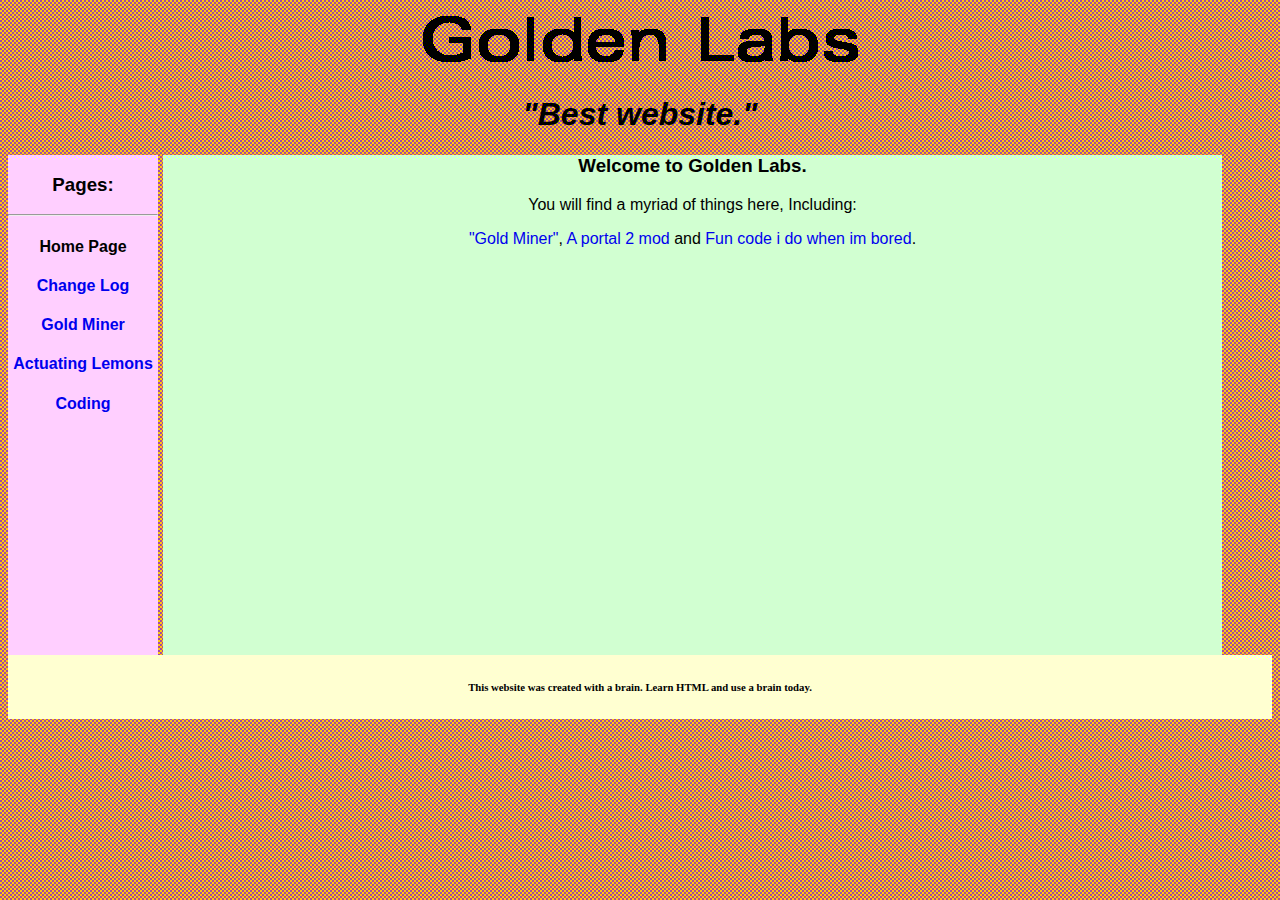
==== index.html @ c99b3cd8 "uhh.. moved everything" ====
<!DOCTYPE HTML>
<!--If you are here because you pressed CTRL+U, get out of here. Otherwise stay.-->
<html>

<head>

	<title>Golden Labs</title>
	<link rel="stylesheet" href="style.css">
	
</head>

<body>

	<div>
	
		<div class="title">
		
			<img src="title.png">
			<h1><i>"Best website."</i></h1>
	
		</div>
	
		<div class="sidebar">
	
			<h3>Pages:</h3>
		
			<hr>
		
			<h4>Home Page</h4>
			<a href="log.html"><h4>Change Log</h4></a>
			<a href="goldminer.html"><h4>Gold Miner</h4></a>
			<a href="portal.html"><h4>Actuating Lemons</h4></a>
			<a href="code.html"><h4>Coding</h4></a>
	
		</div>
		<!--amslrpw pmybq. ryic kc fmkc. rm rfc njyac g zcjmle. ucqr tgpeglgy.-->
		<div class="content">
	
			<!--<h2>Some Title.</h2>!-->
			<h3>Welcome to Golden Labs.</h3>
			<!--Disclaimer: We are not actually a lab. it's just a cool name.-->
			<p>You will find a myriad of things here, Including:</p>
			<p><a href="goldminer.html">"Gold Miner"</a>,<a href="portal.html"> A portal 2 mod</a> and <a href="code.html">Fun code i do when im bored</a>.</p>
	
		</div>
		<div class="footer">
	
			<h6>This website was created with a brain. Learn HTML and use a brain today.</h6>

		</div>
	
	</div>
</body>

</html>
---- style.css ----
body {

	background-image:url(background.png);

}
.title {

	font-family:"Helvetica";
	text-align:center;
	
}
.sidebar {

	font-family:"Arial";
	text-align:center;
	width:20%;
	max-width:150px;
	background-color:#FFCFFF;
	float:left;
	min-height:500px;

}
.content {
	
	font-family:"Arial";
	text-align:Center;
	background-color:#D1FFD1;
	margin-right:50px;
	margin-left:155px;
	min-height:500px;
	
}
.footer {

	text-align:Center;
	background-color:#FFFFD1;
	min-height:10px;
	padding:1px;

}
.aaa {

	border-color:BLUE;
	border-width:5px;	

}
a:link {

    text-decoration:none;

}

a:visited {

    text-decoration: none;
	color:#000000;

}

a:hover {

    text-decoration: underline;

}

a:active {

    text-decoration: underline;

}
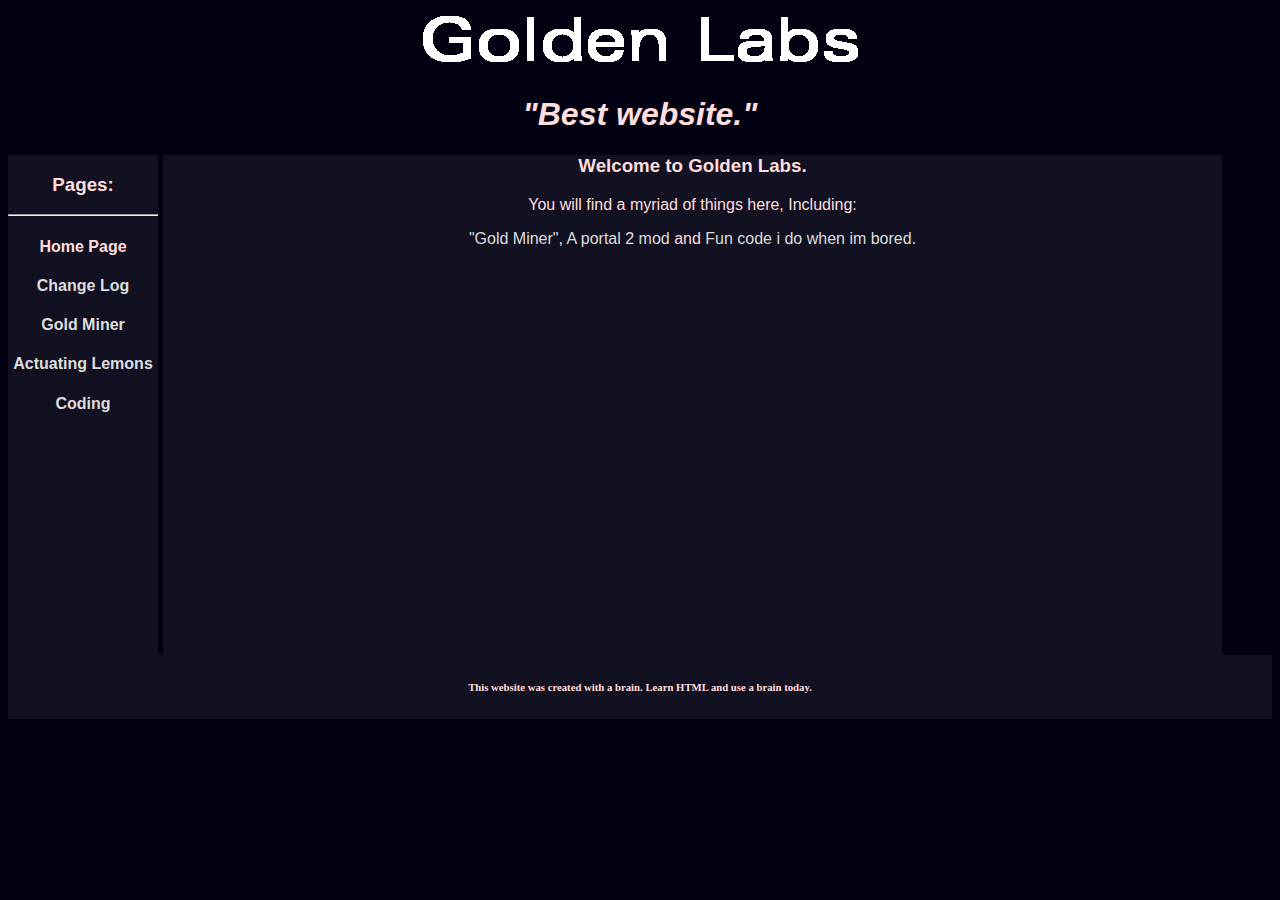
==== commit 9f69baff: "DARK MODE" ====
--- a/index.html
+++ b/index.html
@@ -15,7 +15,7 @@
 	
 		<div class="title">
 		
-			<img src="title.png">
+			<img src="images/title.png">
 			<h1><i>"Best website."</i></h1>
 	
 		</div>
--- a/style.css
+++ b/style.css
@@ -1,12 +1,14 @@
 body {
 
-	background-image:url(background.png);
+	background-color:#000011;
+	color:#FFDDDD;
 
 }
 .title {
 
 	font-family:"Helvetica";
 	text-align:center;
+	color:FFDDDD;
 	
 }
 .sidebar {
@@ -14,8 +16,9 @@
 	font-family:"Arial";
 	text-align:center;
 	width:20%;
+	color:FFDDDD;
 	max-width:150px;
-	background-color:#FFCFFF;
+	background-color:#111122;
 	float:left;
 	min-height:500px;
 
@@ -24,7 +27,8 @@
 	
 	font-family:"Arial";
 	text-align:Center;
-	background-color:#D1FFD1;
+	background-color:#111122;
+	color:FFDDDD;
 	margin-right:50px;
 	margin-left:155px;
 	min-height:500px;
@@ -33,7 +37,7 @@
 .footer {
 
 	text-align:Center;
-	background-color:#FFFFD1;
+	background-color:#111122;
 	min-height:10px;
 	padding:1px;
 
@@ -47,13 +51,14 @@
 a:link {
 
     text-decoration:none;
+	color:#DDDDDD;
 
 }
 
 a:visited {
 
     text-decoration: none;
-	color:#000000;
+	color:#DDDDDD;
 
 }
 
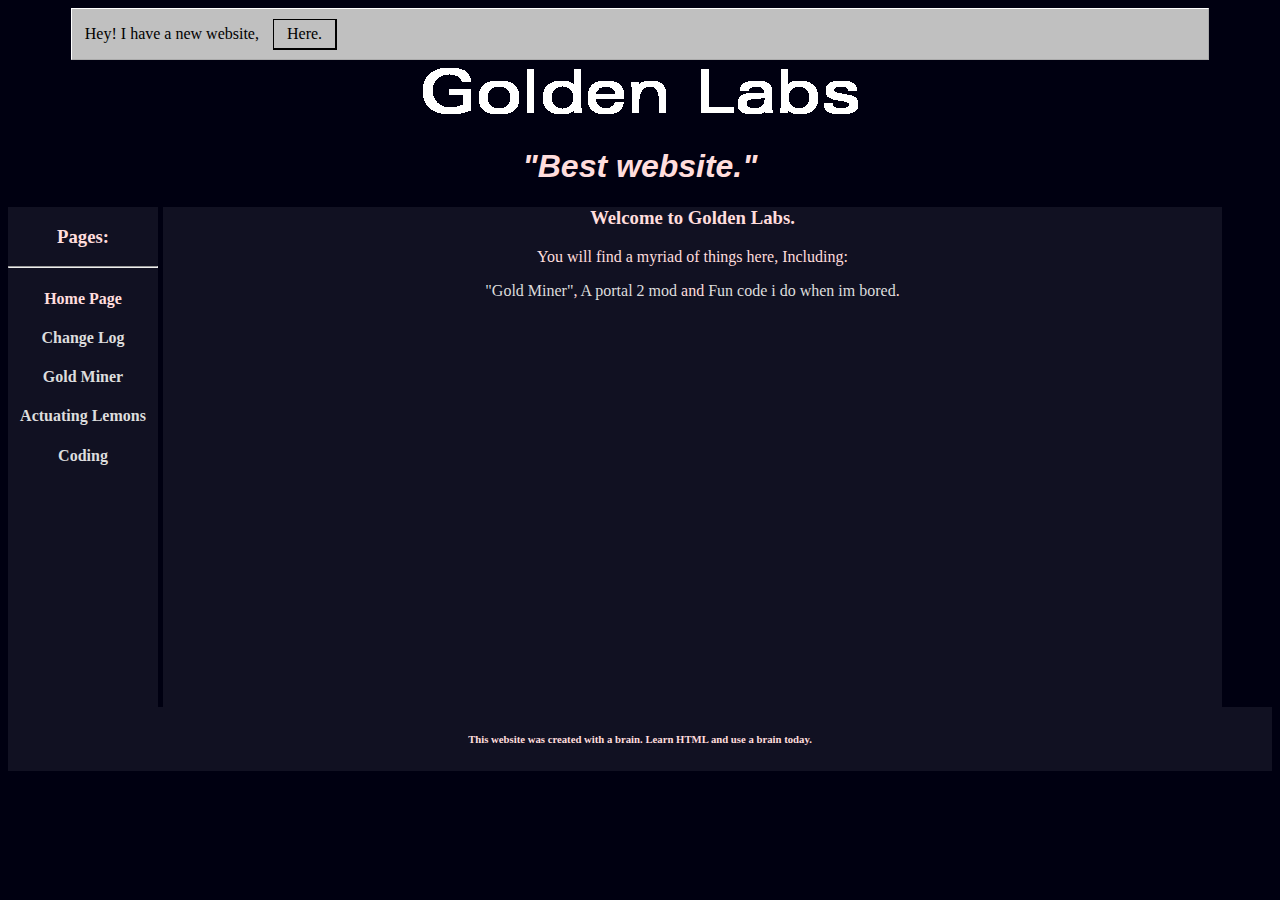
==== commit 25dc58b2: "Change Site stuff" ====
--- a/index.html
+++ b/index.html
@@ -12,6 +12,10 @@
 <body>
 
 	<div>
+
+        <div class="newsite">
+            <p>Hey! I have a new website, <a href="https://acbob.neocities.org">Here.</a></p>
+        </div>
 	
 		<div class="title">
 		
@@ -52,4 +56,4 @@
 	</div>
 </body>
 
-</html>+</html>
--- a/style.css
+++ b/style.css
@@ -4,6 +4,58 @@
 	color:#FFDDDD;
 
 }
+
+.newsite {
+    color:black;
+    background-color:#c0c0c0;
+    border: white outset 1px;
+    margin-left: 5%;
+    margin-right: 5%;
+    padding-left: 1%;
+    padding-right: 1%;
+}
+
+.newsite a:link{
+  /*Emulates the Windows 95/98 button Border.*/
+  border: 1px solid black;
+  border-right: 2px solid black;
+  border-bottom: 2px solid black;
+
+  display: inline;
+  margin-left: 10px;
+  
+  padding-left:13px;
+  padding-right:13px;
+  padding-top:5px;
+  padding-bottom:6px;
+  
+  background-color: #c0c0c0;
+  text-decoration: none;
+  color: black;
+}
+
+
+.newsite a:hover {
+  outline-offset: -3.5px;
+  outline: dotted 1px black;
+  border: 2px solid black;
+  border-right: 1px solid black;
+  border-bottom: 1px solid black;
+}
+
+.newsite a:focus {
+  outline-offset: -3.5px;
+  outline: dotted 1px black;
+}
+
+.newsite a:visited{
+    color: black;
+}
+.newsite a:active{
+    color: black;
+}
+
+
 .title {
 
 	font-family:"Helvetica";
@@ -13,7 +65,7 @@
 }
 .sidebar {
 
-	font-family:"Arial";
+	font-family:"Lucida Console";
 	text-align:center;
 	width:20%;
 	color:FFDDDD;
@@ -25,7 +77,7 @@
 }
 .content {
 	
-	font-family:"Arial";
+	font-family:"Lucida Console";
 	text-align:Center;
 	background-color:#111122;
 	color:FFDDDD;
@@ -72,4 +124,4 @@
 
     text-decoration: underline;
 
-}+}
